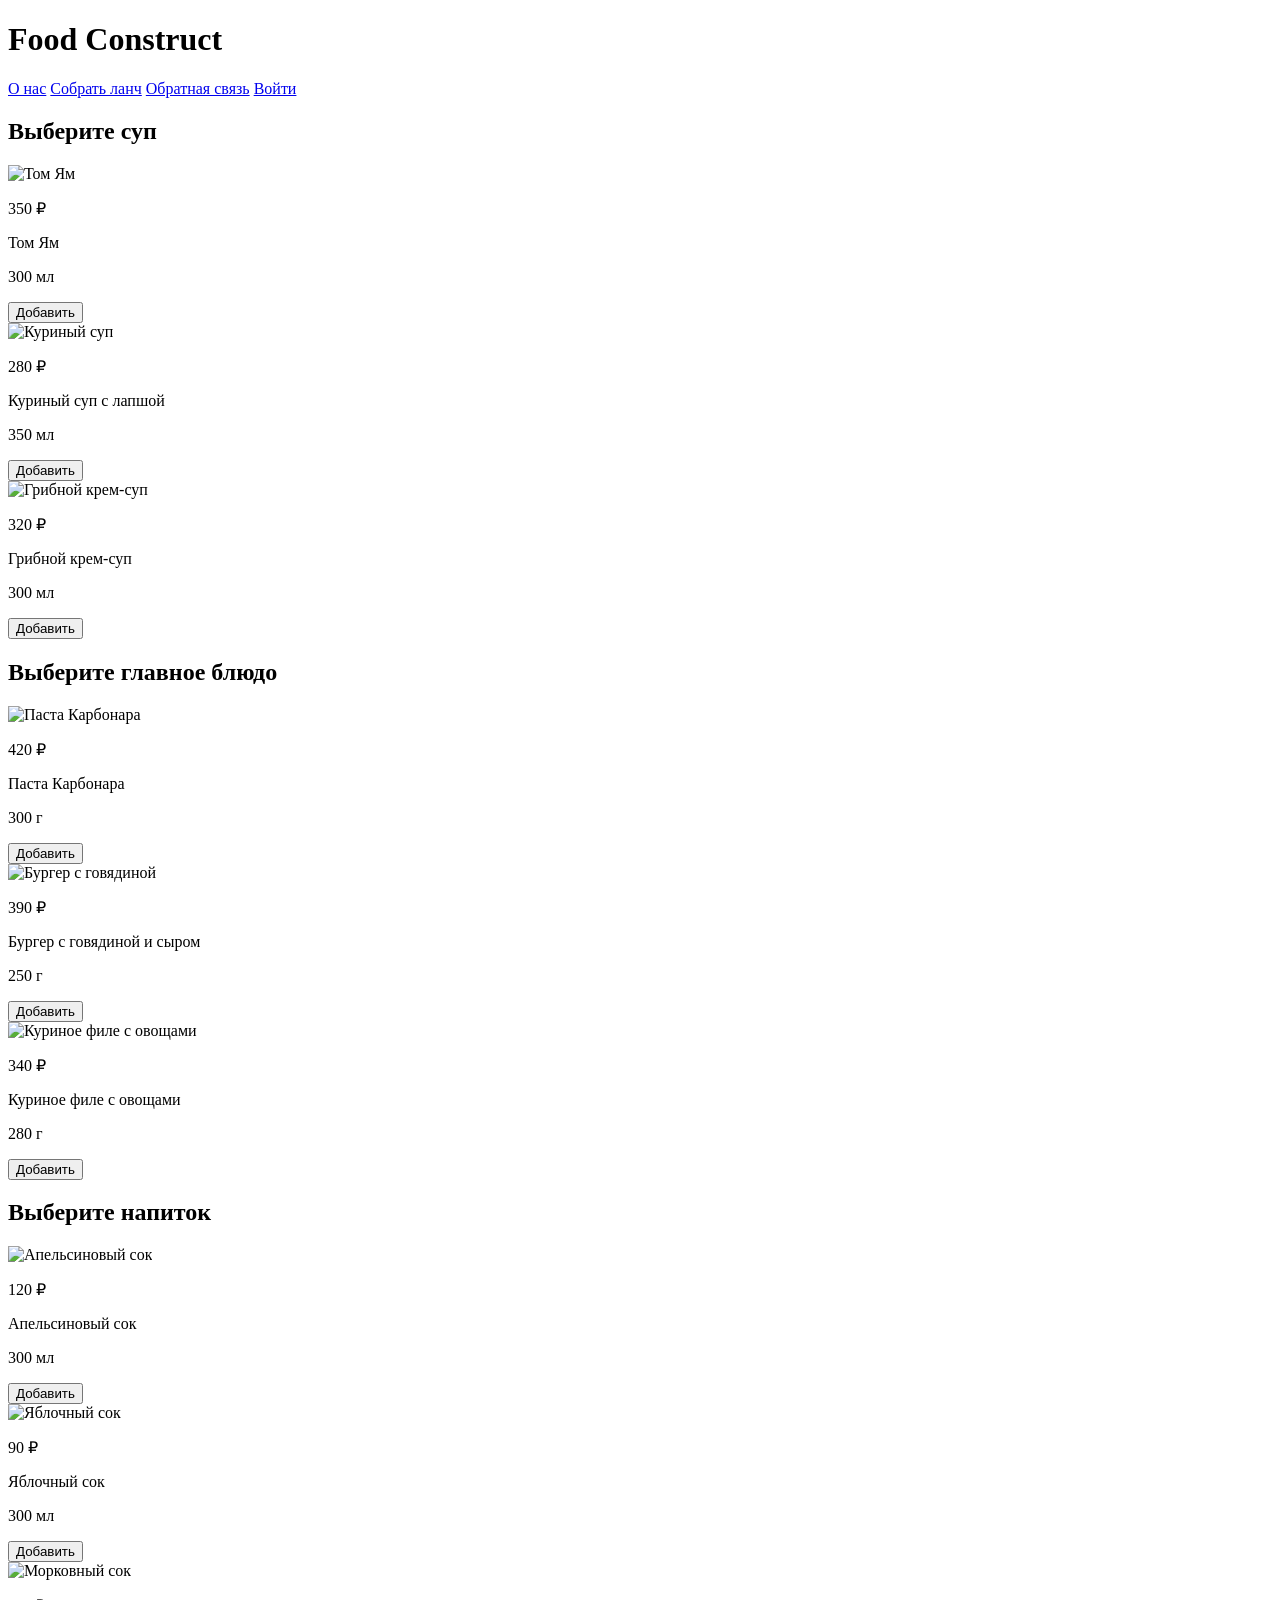
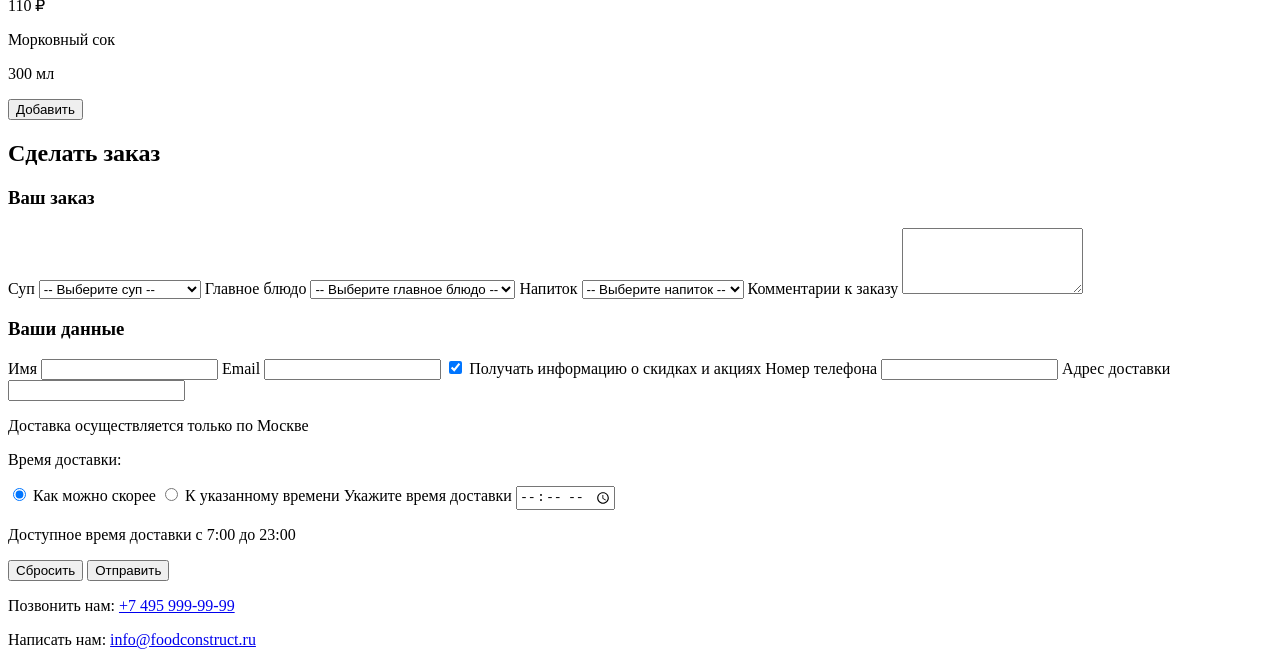
==== menu.html @ 4d494812 "Add files via upload" ====
<!DOCTYPE html>
<html lang="ru">
<head>
    <meta charset="UTF-8">
    <meta name="viewport" content="width=device-width, initial-scale=1.0">
    <title>Собрать ланч — Food Construct</title>
    <link href="https://fonts.googleapis.com/css2?family=Playfair+Display:wght@600;700&family=Nunito:wght@400;600;700&display=swap" rel="stylesheet">
    <link rel="stylesheet" href="../css/style.css">
    <link rel="stylesheet" href="../css/menu.css">
    <link rel="stylesheet" href="../css/print.css" media="print">
</head>
<body>

    <div class="page-wrapper">

        <header>
            <h1>Food Construct</h1>
            <nav>
                <a href="../index.html">О нас</a>
                <a href="menu.html" class="active">Собрать ланч</a>
                <a href="feedback.html">Обратная связь</a>
                <a href="login.html">Войти</a>
            </nav>
        </header>

        <main>

            <section>
                <h2>Выберите суп</h2>
                <div class="dishes-grid">

                    <div class="dish-card">
                        <img src="../images/soup-1.png" alt="Том Ям">
                        <p class="price">350 ₽</p>
                        <p class="dish-name">Том Ям</p>
                        <p class="weight">300 мл</p>
                        <button class="add-btn">Добавить</button>
                    </div>

                    <div class="dish-card">
                        <img src="../images/soup-2.png" alt="Куриный суп">
                        <p class="price">280 ₽</p>
                        <p class="dish-name">Куриный суп с лапшой</p>
                        <p class="weight">350 мл</p>
                        <button class="add-btn">Добавить</button>
                    </div>

                    <div class="dish-card">
                        <img src="../images/soup-3.png" alt="Грибной крем-суп">
                        <p class="price">320 ₽</p>
                        <p class="dish-name">Грибной крем-суп</p>
                        <p class="weight">300 мл</p>
                        <button class="add-btn">Добавить</button>
                    </div>

                </div>
            </section>

            <section>
                <h2>Выберите главное блюдо</h2>
                <div class="dishes-grid">

                    <div class="dish-card">
                        <img src="../images/main-1.png" alt="Паста Карбонара">
                        <p class="price">420 ₽</p>
                        <p class="dish-name">Паста Карбонара</p>
                        <p class="weight">300 г</p>
                        <button class="add-btn">Добавить</button>
                    </div>

                    <div class="dish-card">
                        <img src="../images/main-2.png" alt="Бургер с говядиной">
                        <p class="price">390 ₽</p>
                        <p class="dish-name">Бургер с говядиной и сыром</p>
                        <p class="weight">250 г</p>
                        <button class="add-btn">Добавить</button>
                    </div>

                    <div class="dish-card">
                        <img src="../images/main-3.png" alt="Куриное филе с овощами">
                        <p class="price">340 ₽</p>
                        <p class="dish-name">Куриное филе с овощами</p>
                        <p class="weight">280 г</p>
                        <button class="add-btn">Добавить</button>
                    </div>

                </div>
            </section>

            <section>
                <h2>Выберите напиток</h2>
                <div class="dishes-grid">

                    <div class="dish-card">
                        <img src="../images/drink-1.png" alt="Апельсиновый сок">
                        <p class="price">120 ₽</p>
                        <p class="dish-name">Апельсиновый сок</p>
                        <p class="weight">300 мл</p>
                        <button class="add-btn">Добавить</button>
                    </div>

                    <div class="dish-card">
                        <img src="../images/drink-2.png" alt="Яблочный сок">
                        <p class="price">90 ₽</p>
                        <p class="dish-name">Яблочный сок</p>
                        <p class="weight">300 мл</p>
                        <button class="add-btn">Добавить</button>
                    </div>

                    <div class="dish-card">
                        <img src="../images/drink-3.png" alt="Морковный сок">
                        <p class="price">110 ₽</p>
                        <p class="dish-name">Морковный сок</p>
                        <p class="weight">300 мл</p>
                        <button class="add-btn">Добавить</button>
                    </div>

                </div>
            </section>

        <section class="order-section">
            <h2 class="order-title">Сделать заказ</h2>

            <form action="https://postman-echo.com/post" method="POST" class="order-form">

                <div class="order-column">
                    <h3>Ваш заказ</h3>

                    <label for="soup">Суп</label>
                    <select id="soup" name="soup">
                        <option value="">-- Выберите суп --</option>
                        <option value="tom-yam">Том Ям</option>
                        <option value="chicken-soup">Куриный суп с лапшой</option>
                        <option value="mushroom-soup">Грибной крем-суп</option>
                    </select>

                    <label for="main">Главное блюдо</label>
                    <select id="main" name="main">
                        <option value="">-- Выберите главное блюдо --</option>
                        <option value="carbonara">Паста Карбонара</option>
                        <option value="burger">Бургер с говядиной</option>
                        <option value="chicken">Куриное филе с овощами</option>
                    </select>

                    <label for="drink">Напиток</label>
                    <select id="drink" name="drink">
                        <option value="">-- Выберите напиток --</option>
                        <option value="orange">Апельсиновый сок</option>
                        <option value="apple">Яблочный сок</option>
                        <option value="carrot">Морковный сок</option>
                    </select>

                    <label for="comment">Комментарии к заказу</label>
                    <textarea id="comment" name="comment" rows="4"></textarea>
                </div>

                <div class="order-column">
                    <h3>Ваши данные</h3>

                    <label for="name">Имя</label>
                    <input type="text" id="name" name="name" required>

                    <label for="email">Email</label>
                    <input type="email" id="email" name="email" required>

                    <label class="checkbox-row">
                        <input type="checkbox" name="news" value="yes" checked>
                        Получать информацию о скидках и акциях
                    </label>

                    <label for="phone">Номер телефона</label>
                    <input type="tel" id="phone" name="phone" required>

                    <label for="address">Адрес доставки</label>
                    <input type="text" id="address" name="address" required>

                    <p class="delivery-note">Доставка осуществляется только по Москве</p>

                    <p class="field-title">Время доставки:</p>
                    <label class="radio-row">
                        <input type="radio" name="delivery-time" value="asap" checked>
                        Как можно скорее
                    </label>
                    <label class="radio-row">
                        <input type="radio" name="delivery-time" value="exact">
                        К указанному времени
                    </label>

                    <label for="time">Укажите время доставки</label>
                    <input type="time" id="time" name="time">

                    <p class="delivery-note">Доступное время доставки с 7:00 до 23:00</p>
                </div>

                <div class="form-buttons">
                    <button type="reset" class="btn-reset">Сбросить</button>
                    <button type="submit" class="btn-submit">Отправить</button>
                </div>

            </form>
        </section>

        </main>

        <footer id="contacts">
            <p>Позвонить нам: <a href="tel:+74959999999">+7 495 999-99-99</a></p>
            <p>Написать нам: <a href="mailto:info@foodconstruct.ru">info@foodconstruct.ru</a></p>
        </footer>

    </div>
</body>
</html>
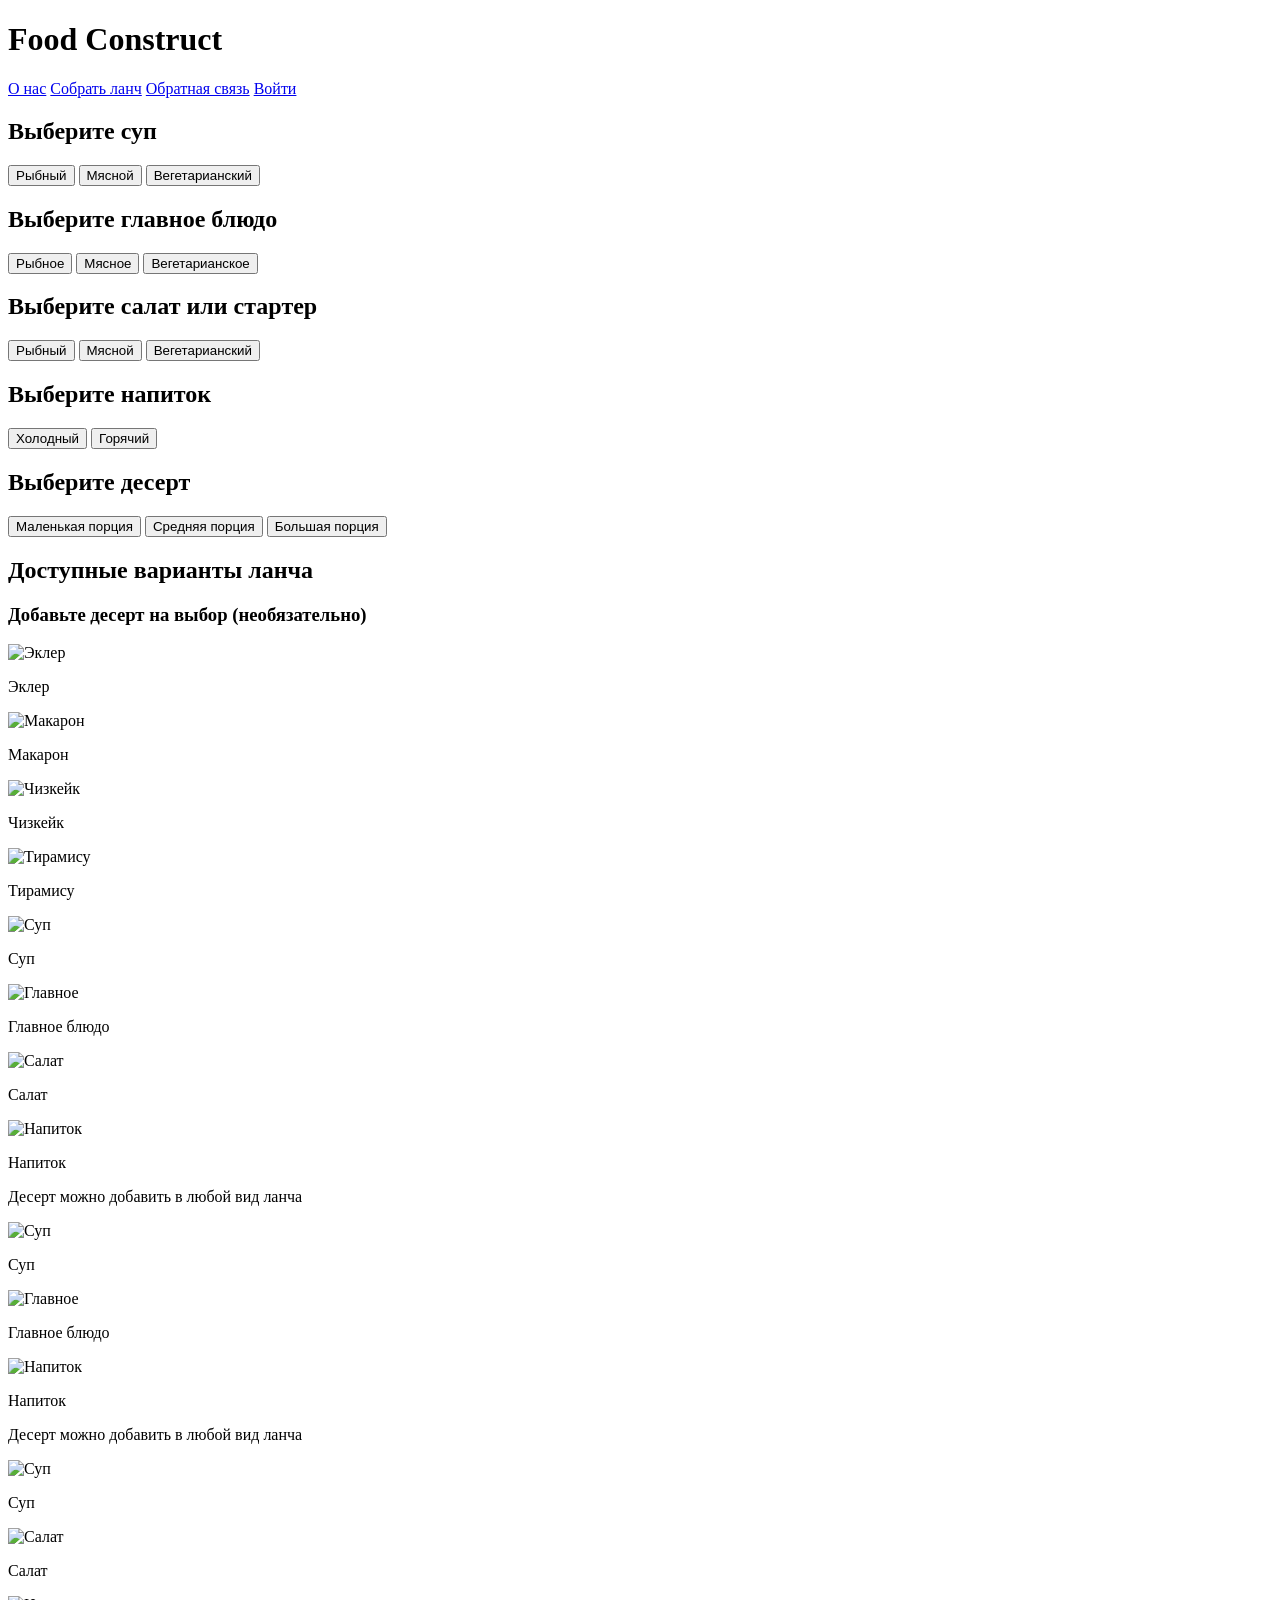
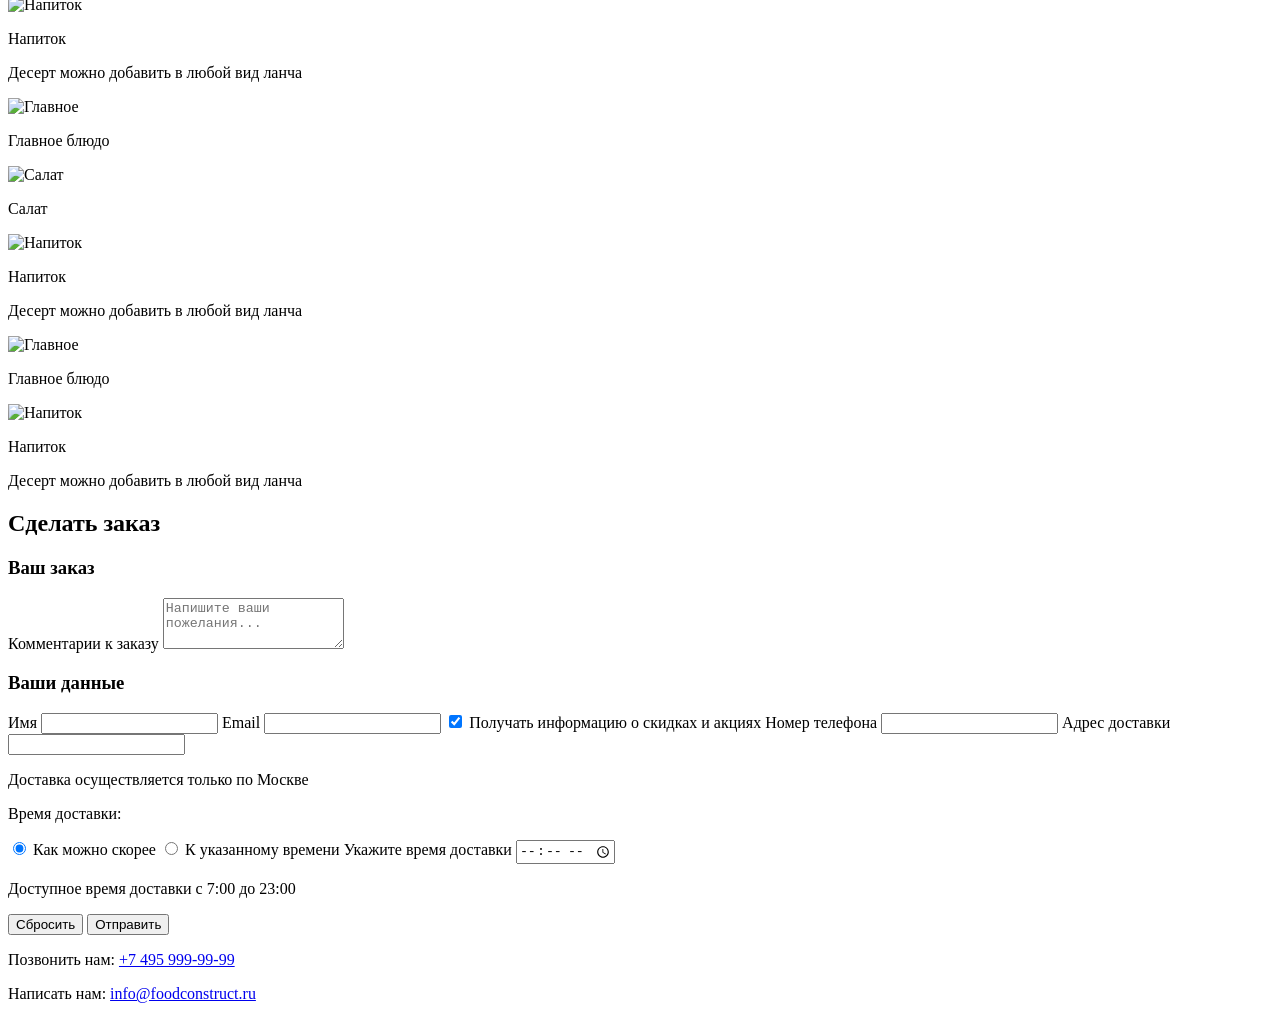
==== commit d00b1529: "Add files via upload" ====
--- a/menu.html
+++ b/menu.html
@@ -10,9 +10,7 @@
     <link rel="stylesheet" href="../css/print.css" media="print">
 </head>
 <body>
-
     <div class="page-wrapper">
-
         <header>
             <h1>Food Construct</h1>
             <nav>
@@ -23,190 +21,195 @@
             </nav>
         </header>
 
-        <main>
-
-            <section>
-                <h2>Выберите суп</h2>
-                <div class="dishes-grid">
-
-                    <div class="dish-card">
-                        <img src="../images/soup-1.png" alt="Том Ям">
-                        <p class="price">350 ₽</p>
-                        <p class="dish-name">Том Ям</p>
-                        <p class="weight">300 мл</p>
-                        <button class="add-btn">Добавить</button>
-                    </div>
-
-                    <div class="dish-card">
-                        <img src="../images/soup-2.png" alt="Куриный суп">
-                        <p class="price">280 ₽</p>
-                        <p class="dish-name">Куриный суп с лапшой</p>
-                        <p class="weight">350 мл</p>
-                        <button class="add-btn">Добавить</button>
-                    </div>
-
-                    <div class="dish-card">
-                        <img src="../images/soup-3.png" alt="Грибной крем-суп">
-                        <p class="price">320 ₽</p>
-                        <p class="dish-name">Грибной крем-суп</p>
-                        <p class="weight">300 мл</p>
-                        <button class="add-btn">Добавить</button>
-                    </div>
-
-                </div>
-            </section>
-
-            <section>
-                <h2>Выберите главное блюдо</h2>
-                <div class="dishes-grid">
-
-                    <div class="dish-card">
-                        <img src="../images/main-1.png" alt="Паста Карбонара">
-                        <p class="price">420 ₽</p>
-                        <p class="dish-name">Паста Карбонара</p>
-                        <p class="weight">300 г</p>
-                        <button class="add-btn">Добавить</button>
-                    </div>
-
-                    <div class="dish-card">
-                        <img src="../images/main-2.png" alt="Бургер с говядиной">
-                        <p class="price">390 ₽</p>
-                        <p class="dish-name">Бургер с говядиной и сыром</p>
-                        <p class="weight">250 г</p>
-                        <button class="add-btn">Добавить</button>
-                    </div>
-
-                    <div class="dish-card">
-                        <img src="../images/main-3.png" alt="Куриное филе с овощами">
-                        <p class="price">340 ₽</p>
-                        <p class="dish-name">Куриное филе с овощами</p>
-                        <p class="weight">280 г</p>
-                        <button class="add-btn">Добавить</button>
-                    </div>
-
-                </div>
-            </section>
-
-            <section>
-                <h2>Выберите напиток</h2>
-                <div class="dishes-grid">
-
-                    <div class="dish-card">
-                        <img src="../images/drink-1.png" alt="Апельсиновый сок">
-                        <p class="price">120 ₽</p>
-                        <p class="dish-name">Апельсиновый сок</p>
-                        <p class="weight">300 мл</p>
-                        <button class="add-btn">Добавить</button>
-                    </div>
-
-                    <div class="dish-card">
-                        <img src="../images/drink-2.png" alt="Яблочный сок">
-                        <p class="price">90 ₽</p>
-                        <p class="dish-name">Яблочный сок</p>
-                        <p class="weight">300 мл</p>
-                        <button class="add-btn">Добавить</button>
-                    </div>
-
-                    <div class="dish-card">
-                        <img src="../images/drink-3.png" alt="Морковный сок">
-                        <p class="price">110 ₽</p>
-                        <p class="dish-name">Морковный сок</p>
-                        <p class="weight">300 мл</p>
-                        <button class="add-btn">Добавить</button>
-                    </div>
-
-                </div>
-            </section>
-
-        <section class="order-section">
-            <h2 class="order-title">Сделать заказ</h2>
-
-            <form action="https://postman-echo.com/post" method="POST" class="order-form">
-
-                <div class="order-column">
-                    <h3>Ваш заказ</h3>
-
-                    <label for="soup">Суп</label>
-                    <select id="soup" name="soup">
-                        <option value="">-- Выберите суп --</option>
-                        <option value="tom-yam">Том Ям</option>
-                        <option value="chicken-soup">Куриный суп с лапшой</option>
-                        <option value="mushroom-soup">Грибной крем-суп</option>
-                    </select>
-
-                    <label for="main">Главное блюдо</label>
-                    <select id="main" name="main">
-                        <option value="">-- Выберите главное блюдо --</option>
-                        <option value="carbonara">Паста Карбонара</option>
-                        <option value="burger">Бургер с говядиной</option>
-                        <option value="chicken">Куриное филе с овощами</option>
-                    </select>
-
-                    <label for="drink">Напиток</label>
-                    <select id="drink" name="drink">
-                        <option value="">-- Выберите напиток --</option>
-                        <option value="orange">Апельсиновый сок</option>
-                        <option value="apple">Яблочный сок</option>
-                        <option value="carrot">Морковный сок</option>
-                    </select>
-
-                    <label for="comment">Комментарии к заказу</label>
-                    <textarea id="comment" name="comment" rows="4"></textarea>
-                </div>
-
-                <div class="order-column">
-                    <h3>Ваши данные</h3>
-
-                    <label for="name">Имя</label>
-                    <input type="text" id="name" name="name" required>
-
-                    <label for="email">Email</label>
-                    <input type="email" id="email" name="email" required>
-
-                    <label class="checkbox-row">
-                        <input type="checkbox" name="news" value="yes" checked>
-                        Получать информацию о скидках и акциях
-                    </label>
-
-                    <label for="phone">Номер телефона</label>
-                    <input type="tel" id="phone" name="phone" required>
-
-                    <label for="address">Адрес доставки</label>
-                    <input type="text" id="address" name="address" required>
-
-                    <p class="delivery-note">Доставка осуществляется только по Москве</p>
-
-                    <p class="field-title">Время доставки:</p>
-                    <label class="radio-row">
-                        <input type="radio" name="delivery-time" value="asap" checked>
-                        Как можно скорее
-                    </label>
-                    <label class="radio-row">
-                        <input type="radio" name="delivery-time" value="exact">
-                        К указанному времени
-                    </label>
-
-                    <label for="time">Укажите время доставки</label>
-                    <input type="time" id="time" name="time">
-
-                    <p class="delivery-note">Доступное время доставки с 7:00 до 23:00</p>
-                </div>
-
-                <div class="form-buttons">
-                    <button type="reset" class="btn-reset">Сбросить</button>
-                    <button type="submit" class="btn-submit">Отправить</button>
-                </div>
-
-            </form>
-        </section>
-
-        </main>
+<main>
+    <section>
+        <h2>Выберите суп</h2>
+        <div class="filters">
+            <button class="filter-btn" data-kind="fish">Рыбный</button>
+            <button class="filter-btn" data-kind="meat">Мясной</button>
+            <button class="filter-btn" data-kind="veg">Вегетарианский</button>
+        </div>
+        <div class="dishes-grid" data-category="soup"></div>
+    </section>
+
+    <section>
+        <h2>Выберите главное блюдо</h2>
+        <div class="filters">
+            <button class="filter-btn" data-kind="fish">Рыбное</button>
+            <button class="filter-btn" data-kind="meat">Мясное</button>
+            <button class="filter-btn" data-kind="veg">Вегетарианское</button>
+        </div>
+        <div class="dishes-grid" data-category="main"></div>
+    </section>
+
+    <section>
+        <h2>Выберите салат или стартер</h2>
+        <div class="filters">
+            <button class="filter-btn" data-kind="fish">Рыбный</button>
+            <button class="filter-btn" data-kind="meat">Мясной</button>
+            <button class="filter-btn" data-kind="veg">Вегетарианский</button>
+        </div>
+        <div class="dishes-grid" data-category="salad"></div>
+    </section>
+
+    <section>
+        <h2>Выберите напиток</h2>
+        <div class="filters">
+            <button class="filter-btn" data-kind="cold">Холодный</button>
+            <button class="filter-btn" data-kind="hot">Горячий</button>
+        </div>
+        <div class="dishes-grid" data-category="drink"></div>
+    </section>
+
+    <section>
+        <h2>Выберите десерт</h2>
+        <div class="filters">
+            <button class="filter-btn" data-kind="small">Маленькая порция</button>
+            <button class="filter-btn" data-kind="medium">Средняя порция</button>
+            <button class="filter-btn" data-kind="large">Большая порция</button>
+        </div>
+        <div class="dishes-grid" data-category="dessert"></div>
+    </section>
+
+
+<section>
+    <h2>Доступные варианты ланча</h2>
+    <div class="lunches-grid">
+        
+        <div class="desserts-section">
+            <h3>Добавьте десерт на выбор (необязательно)</h3>
+            <div class="desserts-list">
+                <div class="dessert-item">
+                    <img src="../images/dessert-1.png" alt="Эклер">
+                    <p>Эклер</p>
+                </div>
+                <div class="dessert-item">
+                    <img src="../images/dessert-2.png" alt="Макарон">
+                    <p>Макарон</p>
+                </div>
+                <div class="dessert-item">
+                    <img src="../images/dessert-4.png" alt="Чизкейк">
+                    <p>Чизкейк</p>
+                </div>
+                <div class="dessert-item">
+                    <img src="../images/dessert-5.png" alt="Тирамису">
+                    <p>Тирамису</p>
+                </div>
+            </div>
+        </div>
+
+        <div class="lunch-card">
+            <div class="lunch-dishes">
+                <div class="lunch-dish"><img src="../images/soup-1.png" alt="Суп"><p>Суп</p></div>
+                <div class="lunch-dish"><img src="../images/main-1.png" alt="Главное"><p>Главное блюдо</p></div>
+                <div class="lunch-dish"><img src="../images/salad-1.png" alt="Салат"><p>Салат</p></div>
+                <div class="lunch-dish"><img src="../images/drink-1.png" alt="Напиток"><p>Напиток</p></div>
+            </div>
+            <p class="dessert-note">Десерт можно добавить в любой вид ланча</p>
+        </div>
+
+        <div class="lunch-card">
+            <div class="lunch-dishes">
+                <div class="lunch-dish"><img src="../images/soup-2.png" alt="Суп"><p>Суп</p></div>
+                <div class="lunch-dish"><img src="../images/main-2.png" alt="Главное"><p>Главное блюдо</p></div>
+                <div class="lunch-dish"><img src="../images/drink-2.png" alt="Напиток"><p>Напиток</p></div>
+            </div>
+            <p class="dessert-note">Десерт можно добавить в любой вид ланча</p>
+        </div>
+
+        <div class="lunch-card">
+            <div class="lunch-dishes">
+                <div class="lunch-dish"><img src="../images/soup-3.png" alt="Суп"><p>Суп</p></div>
+                <div class="lunch-dish"><img src="../images/salad-2.png" alt="Салат"><p>Салат</p></div>
+                <div class="lunch-dish"><img src="../images/drink-3.png" alt="Напиток"><p>Напиток</p></div>
+            </div>
+            <p class="dessert-note">Десерт можно добавить в любой вид ланча</p>
+        </div>
+
+        <div class="lunch-card">
+            <div class="lunch-dishes">
+                <div class="lunch-dish"><img src="../images/main-3.png" alt="Главное"><p>Главное блюдо</p></div>
+                <div class="lunch-dish"><img src="../images/salad-3.png" alt="Салат"><p>Салат</p></div>
+                <div class="lunch-dish"><img src="../images/drink-4.png" alt="Напиток"><p>Напиток</p></div>
+            </div>
+            <p class="dessert-note">Десерт можно добавить в любой вид ланча</p>
+        </div>
+
+        <div class="lunch-card">
+            <div class="lunch-dishes">
+                <div class="lunch-dish"><img src="../images/main-4.png" alt="Главное"><p>Главное блюдо</p></div>
+                <div class="lunch-dish"><img src="../images/drink-5.png" alt="Напиток"><p>Напиток</p></div>
+            </div>
+            <p class="dessert-note">Десерт можно добавить в любой вид ланча</p>
+        </div>
+
+    </div>
+</section>
+
+    <section class="order-section">
+        <h2 class="order-title">Сделать заказ</h2>
+        <form action="https://postman-echo.com/post" method="POST" class="order-form">
+            <div class="order-column">
+                <h3>Ваш заказ</h3>
+                <div id="order-summary"></div>
+                <div id="total-cost" style="display: none;">
+                    <h4>Стоимость заказа:</h4>
+                    <p id="total-price">0 ₽</p>
+                </div>
+                <label for="comment">Комментарии к заказу</label>
+                <textarea id="comment" name="comment" rows="3" placeholder="Напишите ваши пожелания..."></textarea>
+                
+                <input type="hidden" id="hidden-soup" name="soup" value="">
+                <input type="hidden" id="hidden-main" name="main" value="">
+                <input type="hidden" id="hidden-salad" name="salad" value="">
+                <input type="hidden" id="hidden-drink" name="drink" value="">
+                <input type="hidden" id="hidden-dessert" name="dessert" value="">
+            </div>
+
+            <div class="order-column">
+                <h3>Ваши данные</h3>
+                <label for="name">Имя</label>
+                <input type="text" id="name" name="name" required>
+                <label for="email">Email</label>
+                <input type="email" id="email" name="email" required>
+                <label class="checkbox-row">
+                    <input type="checkbox" name="news" value="yes" checked>
+                    Получать информацию о скидках и акциях
+                </label>
+                <label for="phone">Номер телефона</label>
+                <input type="tel" id="phone" name="phone" required>
+                <label for="address">Адрес доставки</label>
+                <input type="text" id="address" name="address" required>
+                <p class="delivery-note">Доставка осуществляется только по Москве</p>
+                <p class="field-title">Время доставки:</p>
+                <label class="radio-row">
+                    <input type="radio" name="delivery-time" value="asap" checked>
+                    Как можно скорее
+                </label>
+                <label class="radio-row">
+                    <input type="radio" name="delivery-time" value="exact">
+                    К указанному времени
+                </label>
+                <label for="time">Укажите время доставки</label>
+                <input type="time" id="time" name="time">
+                <p class="delivery-note">Доступное время доставки с 7:00 до 23:00</p>
+            </div>
+
+            <div class="form-buttons">
+                <button type="reset" class="btn-reset">Сбросить</button>
+                <button type="submit" class="btn-submit">Отправить</button>
+            </div>
+        </form>
+    </section>
+</main>
 
         <footer id="contacts">
             <p>Позвонить нам: <a href="tel:+74959999999">+7 495 999-99-99</a></p>
             <p>Написать нам: <a href="mailto:info@foodconstruct.ru">info@foodconstruct.ru</a></p>
         </footer>
-
     </div>
+
+    <script src="../js/menu-data.js"></script>
+    <script src="../js/menu-script.js"></script>
 </body>
 </html>
